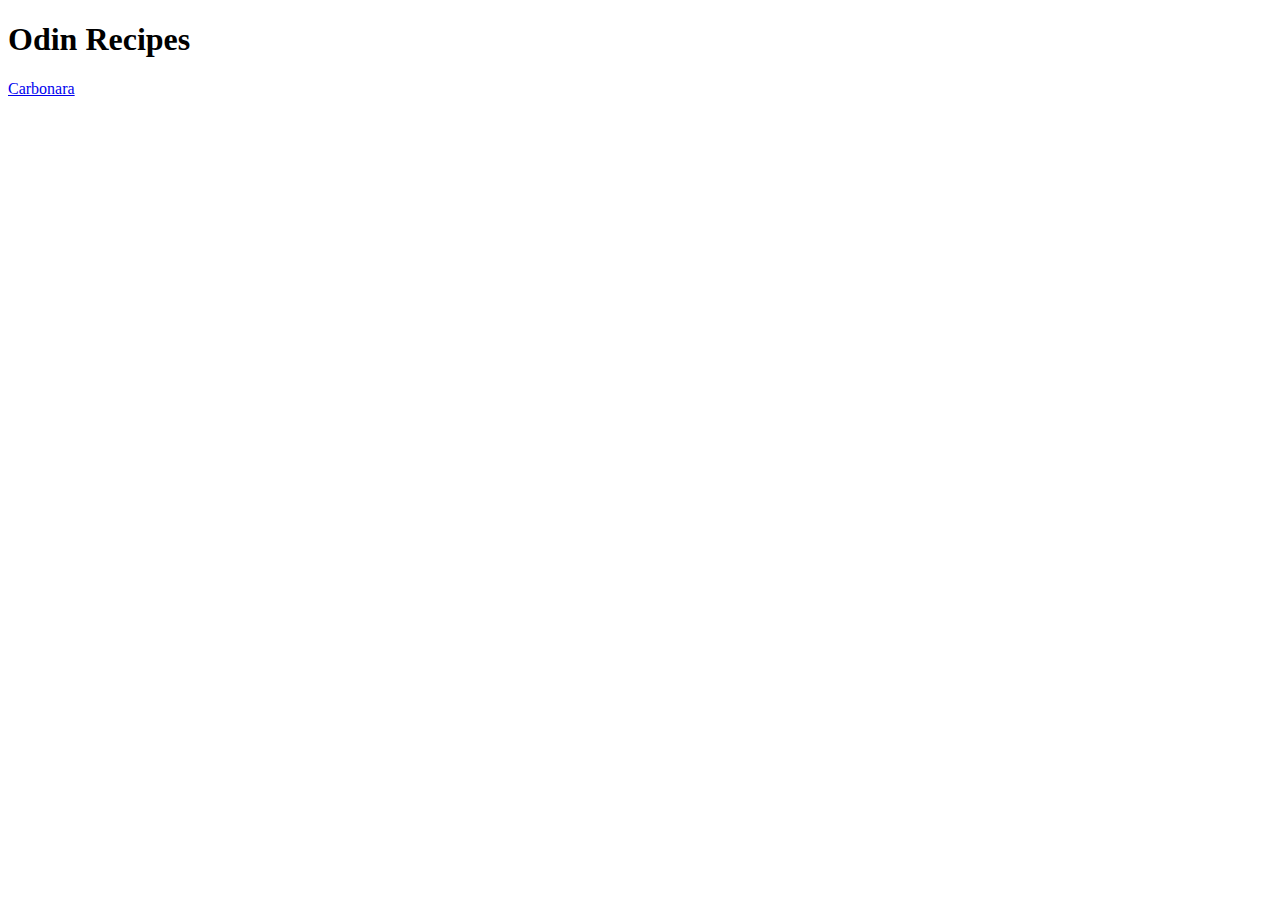
==== index.html @ 3a63d2df "index e prima ricetta creati creazione della pagina principale e della prima ricetta con test funzio" ====
<!DOCTYPE html>
<html lang="en">
<head>
    <meta charset="UTF-8">
    <meta name="viewport" content="width=device-width, initial-scale=1.0">
    <title>Indice</title>
</head>
<body>
    <h1>Odin Recipes</h1>
    <a href="./recipes/carbonara.html" target="_blank" rel="noopener noreferrer">Carbonara</a>
</body>
</html>
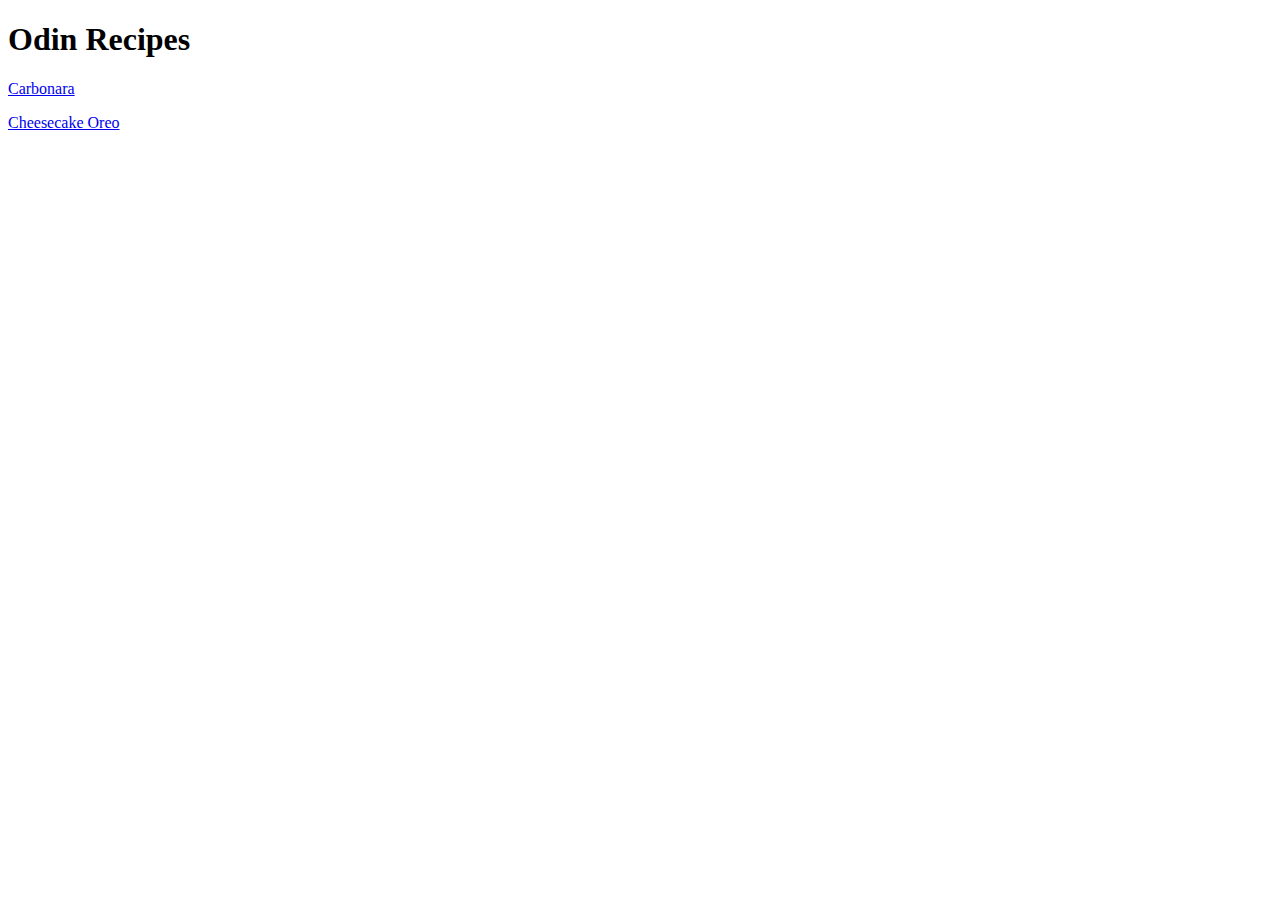
==== commit 248f3be8: "Spaziatura e seconda ricetta Sistemati i paragrafi in index.html e creata la seconda ricetta con tes" ====
--- a/index.html
+++ b/index.html
@@ -7,6 +7,8 @@
 </head>
 <body>
     <h1>Odin Recipes</h1>
-    <a href="./recipes/carbonara.html" target="_blank" rel="noopener noreferrer">Carbonara</a>
+    <p><a href="./recipes/carbonara.html" target="_blank" rel="noopener noreferrer">Carbonara</a></p>
+    <p><a href="./recipes/oreo.html" target="_blank" rel="noopener noreferrer">Cheesecake Oreo</a></p>
+
 </body>
 </html>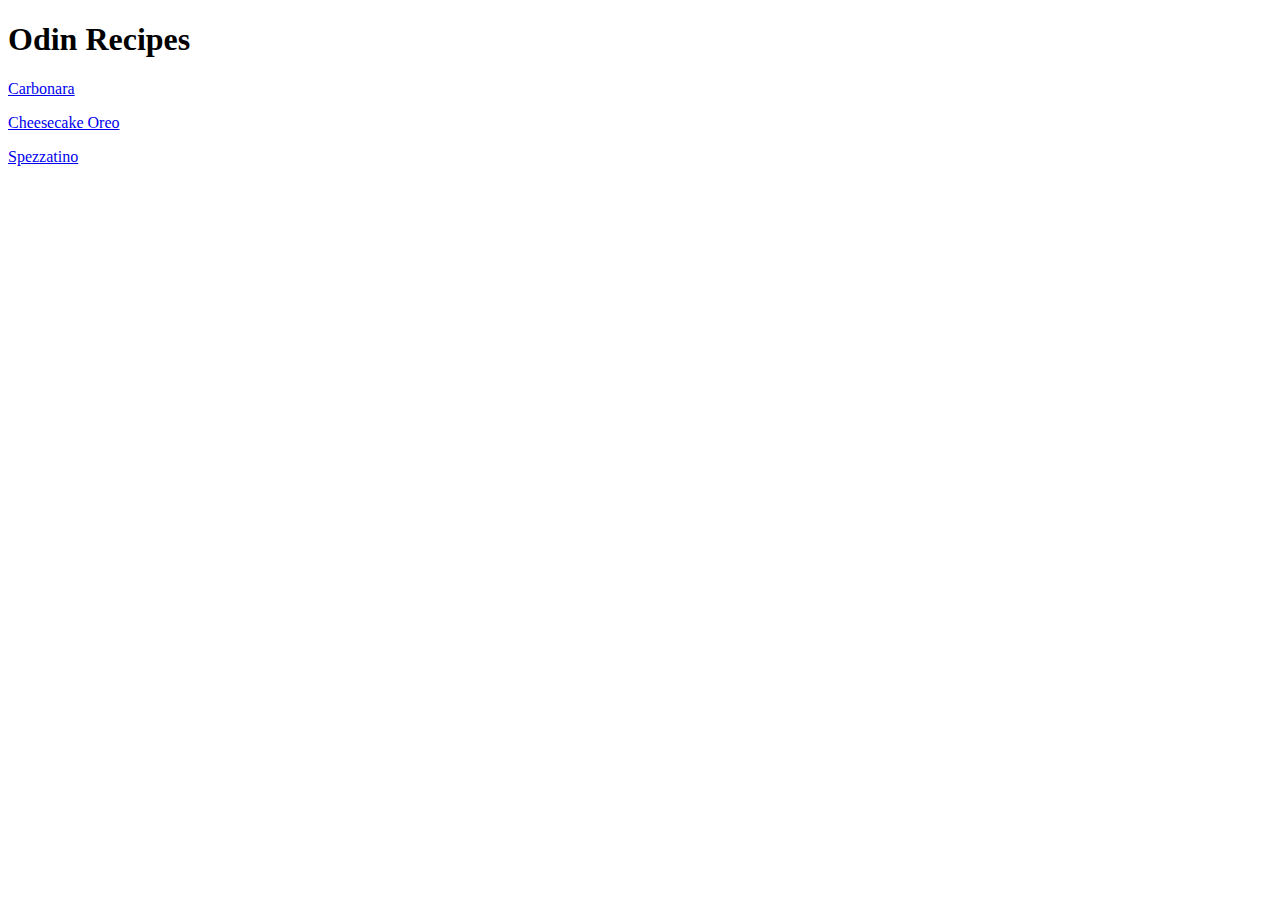
==== commit c7ace4da: "Aggiunta terza ricetta Aggiunta della terza ricetta con test funzionante" ====
--- a/index.html
+++ b/index.html
@@ -9,6 +9,7 @@
     <h1>Odin Recipes</h1>
     <p><a href="./recipes/carbonara.html" target="_blank" rel="noopener noreferrer">Carbonara</a></p>
     <p><a href="./recipes/oreo.html" target="_blank" rel="noopener noreferrer">Cheesecake Oreo</a></p>
+    <p><a href="./recipes/spezzatino.html" target="_blank" rel="noopener noreferrer">Spezzatino</a></p>
 
 </body>
 </html>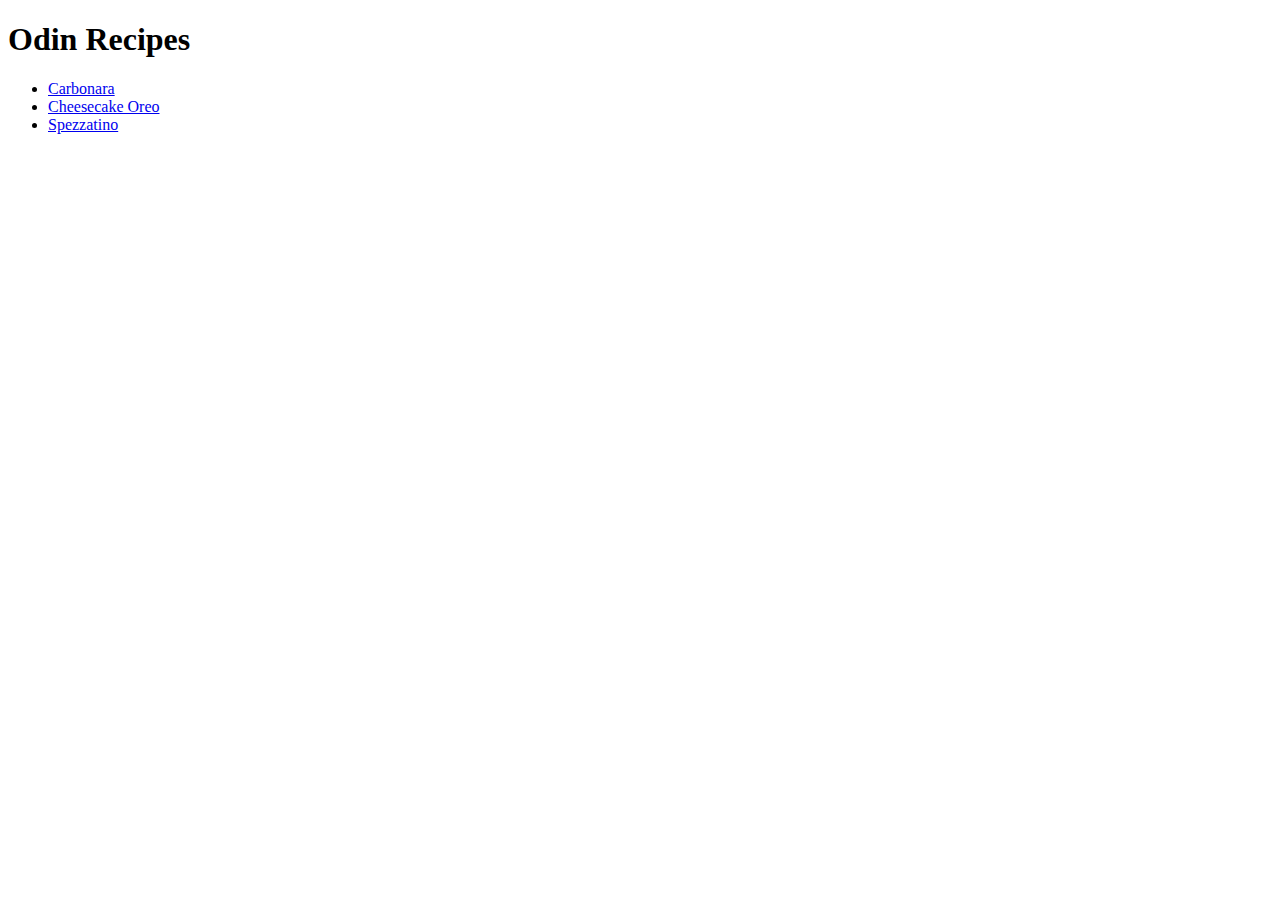
==== commit 73099683: "Aggiunta lista index.html Modifica alla strutura di index.html con l'aggiunta di una lista" ====
--- a/index.html
+++ b/index.html
@@ -7,9 +7,10 @@
 </head>
 <body>
     <h1>Odin Recipes</h1>
-    <p><a href="./recipes/carbonara.html" target="_blank" rel="noopener noreferrer">Carbonara</a></p>
-    <p><a href="./recipes/oreo.html" target="_blank" rel="noopener noreferrer">Cheesecake Oreo</a></p>
-    <p><a href="./recipes/spezzatino.html" target="_blank" rel="noopener noreferrer">Spezzatino</a></p>
-
+    <ul>
+        <li><a href="./recipes/carbonara.html" target="_blank" rel="noopener noreferrer">Carbonara</a></li>
+        <li><a href="./recipes/oreo.html" target="_blank" rel="noopener noreferrer">Cheesecake Oreo</a></li>
+        <li><a href="./recipes/spezzatino.html" target="_blank" rel="noopener noreferrer">Spezzatino</a></li>
+    </ul>
 </body>
 </html>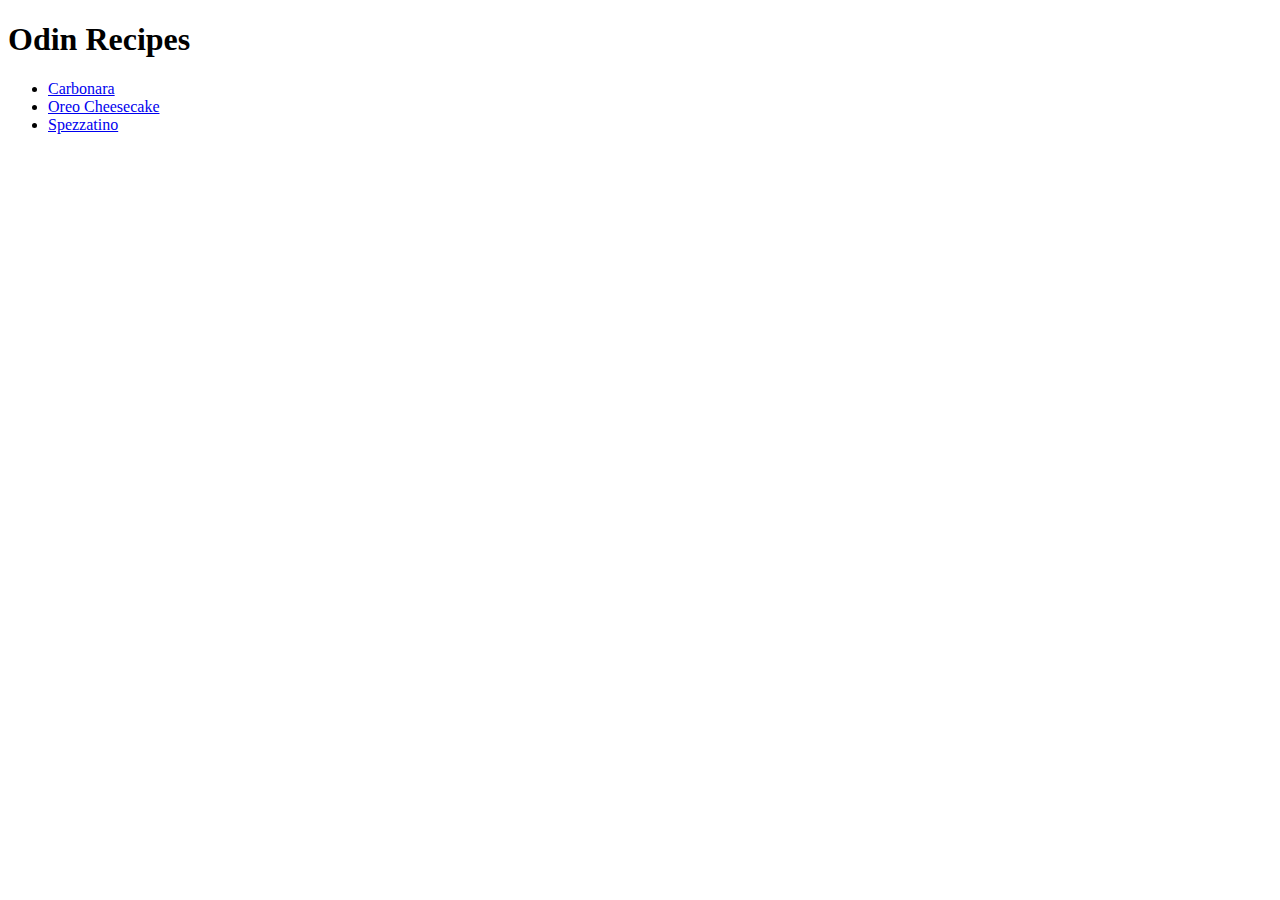
==== commit 2bfe075c: "English I tried to translate the wall thing in english, will try to use from here on!" ====
--- a/index.html
+++ b/index.html
@@ -9,7 +9,7 @@
     <h1>Odin Recipes</h1>
     <ul>
         <li><a href="./recipes/carbonara.html" target="_blank" rel="noopener noreferrer">Carbonara</a></li>
-        <li><a href="./recipes/oreo.html" target="_blank" rel="noopener noreferrer">Cheesecake Oreo</a></li>
+        <li><a href="./recipes/oreo.html" target="_blank" rel="noopener noreferrer">Oreo Cheesecake</a></li>
         <li><a href="./recipes/spezzatino.html" target="_blank" rel="noopener noreferrer">Spezzatino</a></li>
     </ul>
 </body>
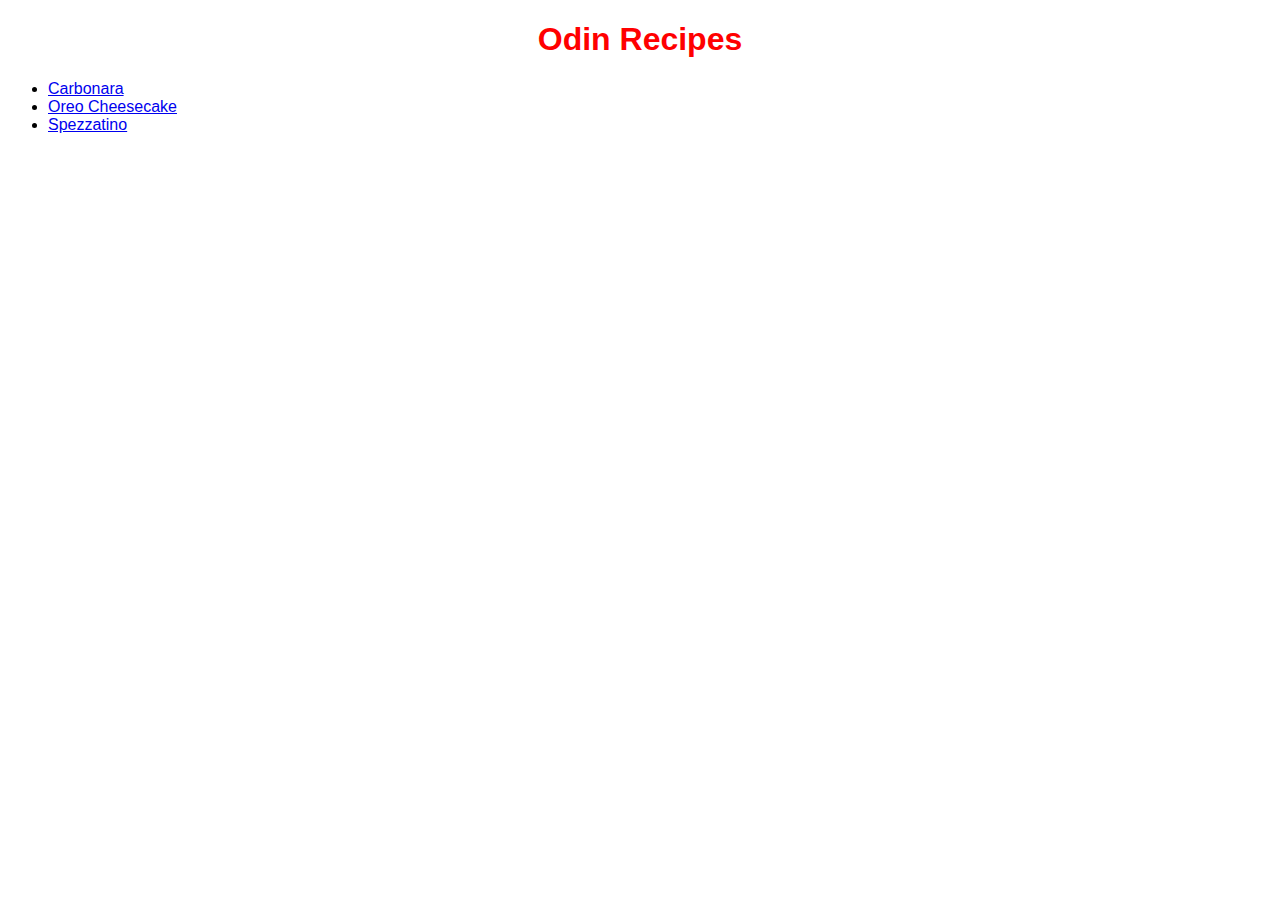
==== commit 7657faa8: "Add style Add style with external css file, wip" ====
--- a/index.html
+++ b/index.html
@@ -3,6 +3,7 @@
 <head>
     <meta charset="UTF-8">
     <meta name="viewport" content="width=device-width, initial-scale=1.0">
+    <link rel="stylesheet" href="styles.css">
     <title>Indice</title>
 </head>
 <body>
--- a/styles.css
+++ b/styles.css
@@ -0,0 +1,24 @@
+/* styles.css */
+
+body
+{
+    font-family: Arial, Helvetica, sans-serif;
+    color: black;
+    text-align: justify;
+}
+
+h1
+{
+    color: red;
+    text-align: center;
+}
+
+.ingredients
+{
+    color: blueviolet;
+}
+
+#one
+{
+    color: blue;
+}